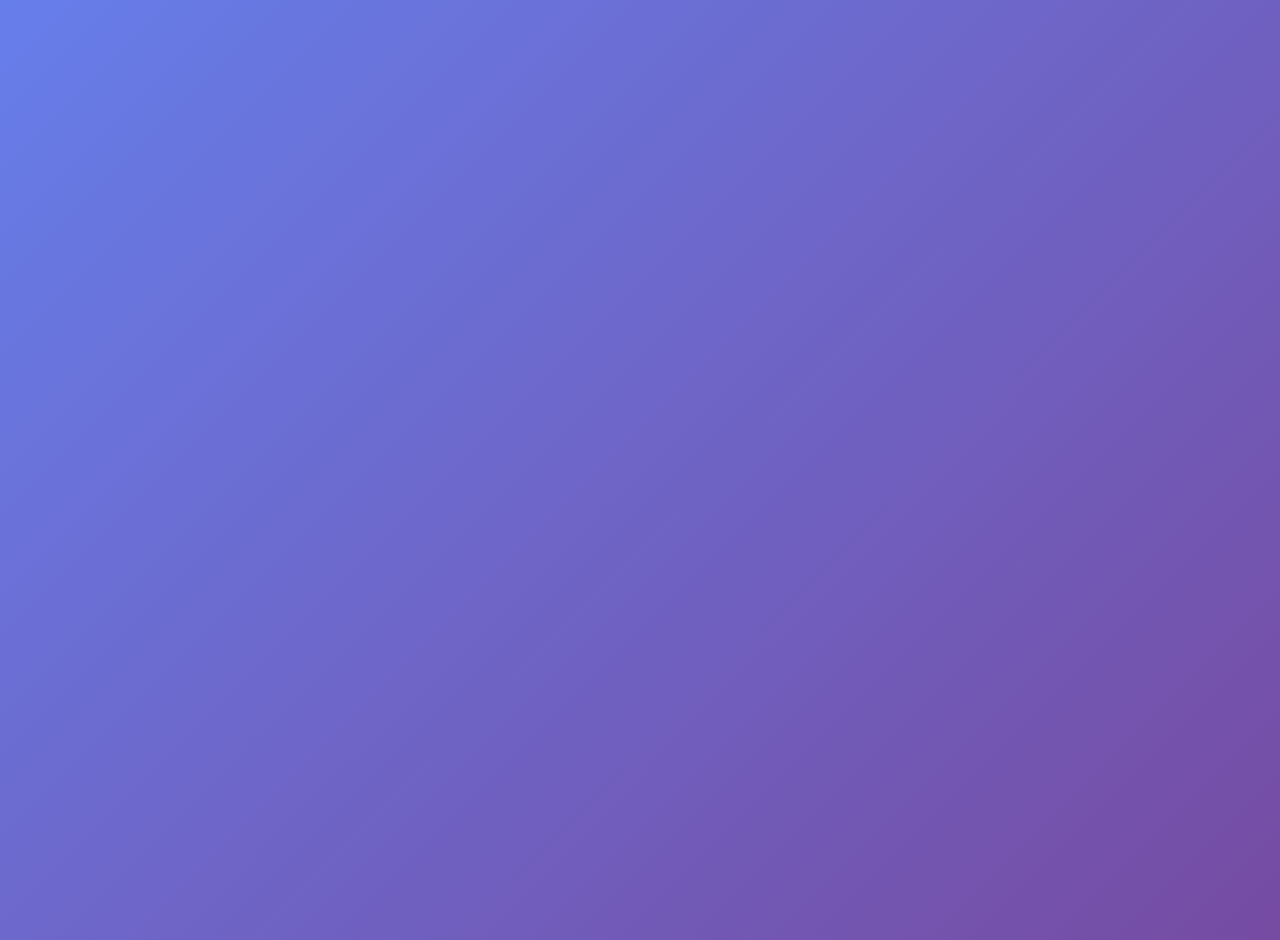
==== podcast1/index.html @ e047c567 "Update index.html" ====
<!DOCTYPE html>
<html lang="ru">
<head>
    <meta charset="UTF-8">
    <meta name="viewport" content="width=device-width, initial-scale=1.0, viewport-fit=cover">
    <title>🎙️ Подкаст Плеер</title>
    
    <!-- PWA манифест -->
    <link rel="manifest" href="manifest.json">
    
    <!-- Иконки для iOS (Safari) -->
    <link rel="apple-touch-icon" href="icons/icon-152.png">
    
    <!-- Цвет темы для браузера -->
    <meta name="theme-color" content="#764ba2">
    <meta name="apple-mobile-web-app-capable" content="yes">
    <meta name="apple-mobile-web-app-status-bar-style" content="black-translucent">
    
    <!-- Остальные стили -->
    <style>
         @keyframes fadeInOut {
            0% { opacity: 0; transform: translateY(20px); }
            15% { opacity: 1; transform: translateY(0); }
            85% { opacity: 1; transform: translateY(0); }
            100% { opacity: 0; transform: translateY(20px); }
        }
        
        body {
            margin: 0;
            padding: 20px;
            font-family: system-ui, sans-serif;
            background: linear-gradient(135deg, #667eea 0%, #764ba2 100%);
            min-height: 100vh;
        }
        
        .container {
            max-width: 900px;
            margin: 0 auto;
        }
        
        .info {
            background: white;
            border-radius: 16px;
            padding: 15px;
            margin-bottom: 20px;
            text-align: center;
            color: #666;
        }
        
        #player-container {
            margin-top: 20px;
        }
        
        .footer {
            text-align: center;
            color: white;
            margin-top: 20px;
        }
        
        .footer button {
            background: rgba(255,255,255,0.2);
            border: none;
            color: white;
            padding: 8px 16px;
            border-radius: 20px;
            cursor: pointer;
        }
    </style>
</head>
<body>
    <!-- ваш HTML -->
    
    <script type="module">
        import { Player } from './simple-player.js';
        
        const RSS_URL = 'https://ваш-rss-фид';
        
        window.player = new Player({
            container: () => document.getElementById('player-container'),
            rssUrl: RSS_URL,
            themeColor: '#764ba2'
        });
        
        // РЕГИСТРАЦИЯ SERVICE WORKER (ДОБАВИТЬ ЭТУ ФУНКЦИЮ)
        if ('serviceWorker' in navigator) {
            window.addEventListener('load', () => {
                navigator.serviceWorker.register('sw.js')
                    .then(registration => {
                        console.log('✅ Service Worker зарегистрирован:', registration);
                    })
                    .catch(error => {
                        console.error('❌ Ошибка регистрации Service Worker:', error);
                    });
            });
        }
        
        // Кнопка сброса данных
        document.getElementById('reset-data').onclick = () => {
            if (confirm('Сбросить весь прогресс и все закладки?')) {
                localStorage.removeItem('podcast_progress');
                localStorage.removeItem('podcast_bookmarks');
                alert('Данные сброшены. Обновите страницу.');
                location.reload();
            }
        };
    </script>
</body>
</html>
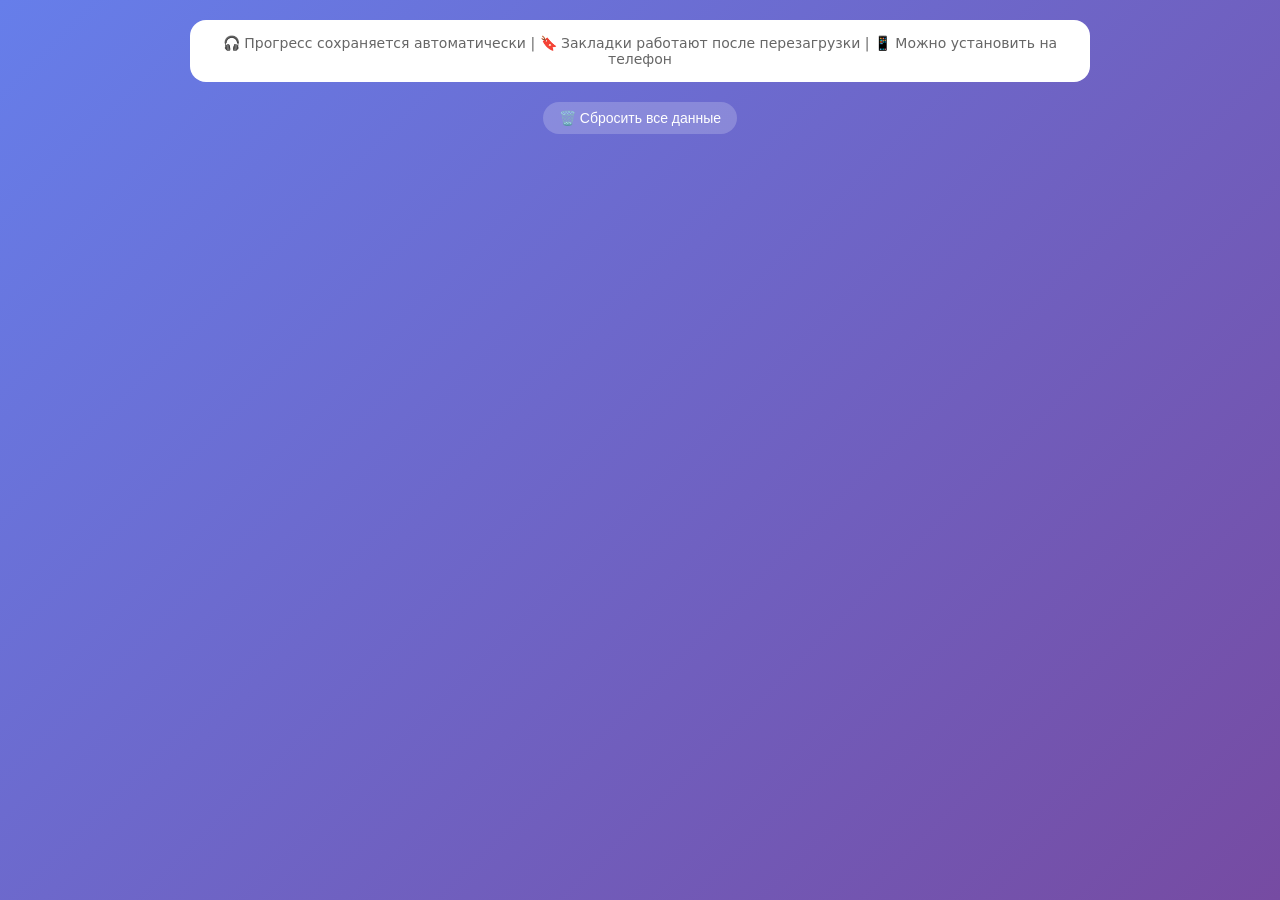
==== commit 1f612171: "Update index.html" ====
--- a/podcast1/index.html
+++ b/podcast1/index.html
@@ -6,29 +6,37 @@
     <title>🎙️ Подкаст Плеер</title>
     
     <!-- PWA манифест -->
-    <link rel="manifest" href="manifest.json">
+    <link rel="manifest" href="./manifest.json">
     
     <!-- Иконки для iOS (Safari) -->
-    <link rel="apple-touch-icon" href="icons/icon-152.png">
+    <link rel="apple-touch-icon" href="./icons/icon-152.png">
     
     <!-- Цвет темы для браузера -->
     <meta name="theme-color" content="#764ba2">
+    
+    <!-- ВАЖНО: используем правильный meta-тег для iOS -->
+    <meta name="mobile-web-app-capable" content="yes">
     <meta name="apple-mobile-web-app-capable" content="yes">
     <meta name="apple-mobile-web-app-status-bar-style" content="black-translucent">
     
-    <!-- Остальные стили -->
     <style>
-         @keyframes fadeInOut {
+        @keyframes fadeInOut {
             0% { opacity: 0; transform: translateY(20px); }
             15% { opacity: 1; transform: translateY(0); }
             85% { opacity: 1; transform: translateY(0); }
             100% { opacity: 0; transform: translateY(20px); }
         }
         
+        * {
+            margin: 0;
+            padding: 0;
+            box-sizing: border-box;
+        }
+        
         body {
             margin: 0;
             padding: 20px;
-            font-family: system-ui, sans-serif;
+            font-family: system-ui, -apple-system, 'Segoe UI', Roboto, sans-serif;
             background: linear-gradient(135deg, #667eea 0%, #764ba2 100%);
             min-height: 100vh;
         }
@@ -45,6 +53,7 @@
             margin-bottom: 20px;
             text-align: center;
             color: #666;
+            font-size: 14px;
         }
         
         #player-container {
@@ -64,45 +73,82 @@
             padding: 8px 16px;
             border-radius: 20px;
             cursor: pointer;
+            font-size: 14px;
+        }
+        
+        .footer button:hover {
+            background: rgba(255,255,255,0.3);
+        }
+        
+        /* Стили для скролла */
+        ::-webkit-scrollbar {
+            width: 6px;
+        }
+        
+        ::-webkit-scrollbar-track {
+            background: #f1f1f1;
+            border-radius: 10px;
+        }
+        
+        ::-webkit-scrollbar-thumb {
+            background: #764ba2;
+            border-radius: 10px;
         }
     </style>
 </head>
 <body>
-    <!-- ваш HTML -->
+<div class="container">
+    <div class="info">
+        🎧 Прогресс сохраняется автоматически | 🔖 Закладки работают после перезагрузки | 📱 Можно установить на телефон
+    </div>
     
-    <script type="module">
-        import { Player } from './simple-player.js';
-        
-        const RSS_URL = 'https://ваш-rss-фид';
-        
+    <div id="player-container"></div>
+    
+    <div class="footer">
+        <button id="reset-data">🗑️ Сбросить все данные</button>
+    </div>
+</div>
+
+<script type="module">
+    import { SimplePodcastPlayer as Player } from './simple-player.js';
+    
+    // ============================================
+    // 🔥 ВСТАВЬТЕ ВАШУ RSS ССЫЛКУ
+    // ============================================
+    const RSS_URL = 'https://cloud.mave.digital/45361';
+    // ============================================
+    
+    // Создаём плеер после загрузки DOM
+    document.addEventListener('DOMContentLoaded', () => {
         window.player = new Player({
             container: () => document.getElementById('player-container'),
             rssUrl: RSS_URL,
             themeColor: '#764ba2'
         });
-        
-        // РЕГИСТРАЦИЯ SERVICE WORKER (ДОБАВИТЬ ЭТУ ФУНКЦИЮ)
-        if ('serviceWorker' in navigator) {
-            window.addEventListener('load', () => {
-                navigator.serviceWorker.register('sw.js')
-                    .then(registration => {
-                        console.log('✅ Service Worker зарегистрирован:', registration);
-                    })
-                    .catch(error => {
-                        console.error('❌ Ошибка регистрации Service Worker:', error);
-                    });
-            });
+    });
+    
+    // Кнопка сброса данных
+    document.getElementById('reset-data').onclick = () => {
+        if (confirm('Сбросить весь прогресс и все закладки?\n\nЭто действие нельзя отменить.')) {
+            localStorage.removeItem('podcast_progress');
+            localStorage.removeItem('podcast_bookmarks');
+            alert('✅ Данные сброшены. Обновите страницу.');
+            location.reload();
         }
-        
-        // Кнопка сброса данных
-        document.getElementById('reset-data').onclick = () => {
-            if (confirm('Сбросить весь прогресс и все закладки?')) {
-                localStorage.removeItem('podcast_progress');
-                localStorage.removeItem('podcast_bookmarks');
-                alert('Данные сброшены. Обновите страницу.');
-                location.reload();
-            }
-        };
-    </script>
+    };
+    
+    // Регистрация Service Worker (PWA)
+    if ('serviceWorker' in navigator) {
+        window.addEventListener('load', () => {
+            navigator.serviceWorker.register('./sw.js')
+                .then(registration => {
+                    console.log('✅ Service Worker зарегистрирован:', registration.scope);
+                })
+                .catch(error => {
+                    console.error('❌ Ошибка регистрации Service Worker:', error);
+                });
+        });
+    }
+</script>
 </body>
 </html>
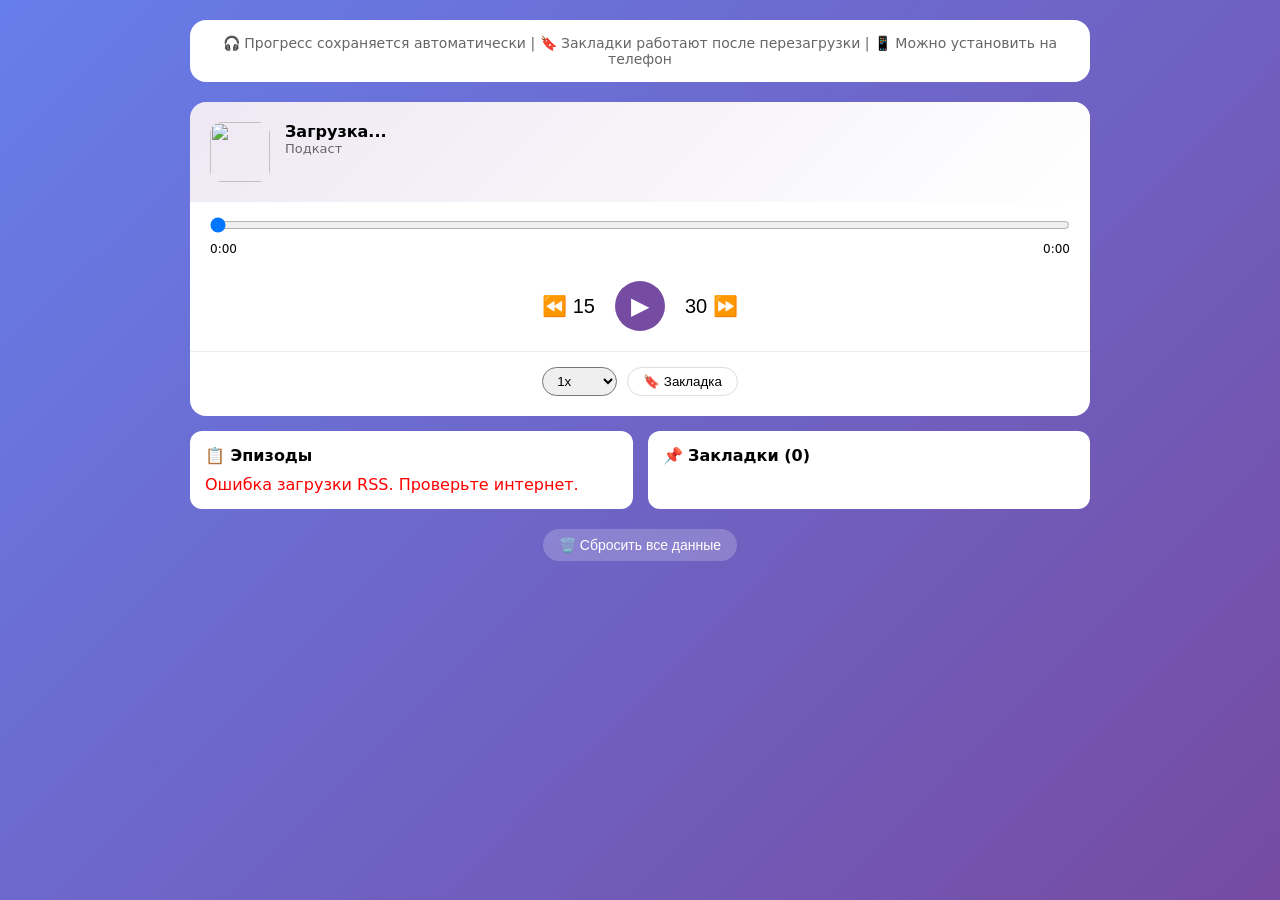
==== commit acb3a2ff: "Update index.html" ====
--- a/podcast1/index.html
+++ b/podcast1/index.html
@@ -110,7 +110,7 @@
 </div>
 
 <script type="module">
-    import { SimplePodcastPlayer as Player } from './simple-player.js';
+    import { Player } from './simple-player.js';
     
     // ============================================
     // 🔥 ВСТАВЬТЕ ВАШУ RSS ССЫЛКУ
